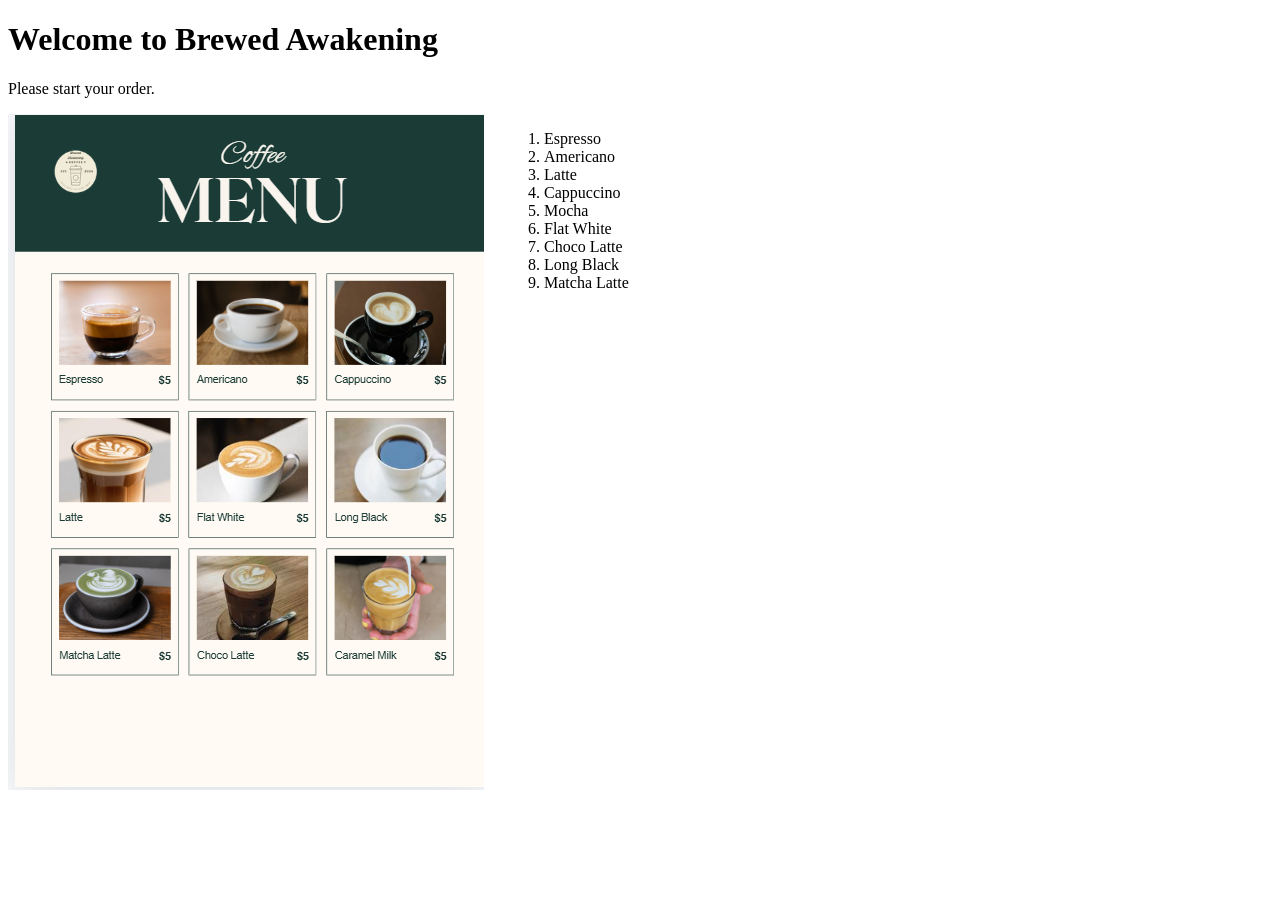
==== index.html @ 2a9653a7 "Jun 14, 2026, 11:03 PM" ====
<!DOCTYPE html>
<html>
<head>
<title>Brewed Awakening - Coffee Specialists</title>
</head>
<body>
<link rel="stylesheet" href="style.css">
<h1>Welcome to Brewed Awakening</h1>
<p>Please start your order.</p>
<div class="container">
<img src="Screenshot 2026-06-12 093751.png" alt="Brewed Awakening Menu">
<ol>
<li class="types">Espresso</li>
<li class="types">Americano</li>
<li class="types">Latte</li>
<li class="types">Cappuccino</li>
<li class="types">Mocha</li>
<li class="types">Flat White</li>
<li class="types">Choco Latte</li>
<li class="types">Long Black</li>
<li class="types">Matcha Latte</li>
</ol>
</div>

<script src="script.js"></script>
</body>
</html>
---- style.css ----
.container {
    display: flex;
    align-items: flex-start;
    gap: 20px;
    max-width: 1000px;
}

#types {
    padding: 200px;
}
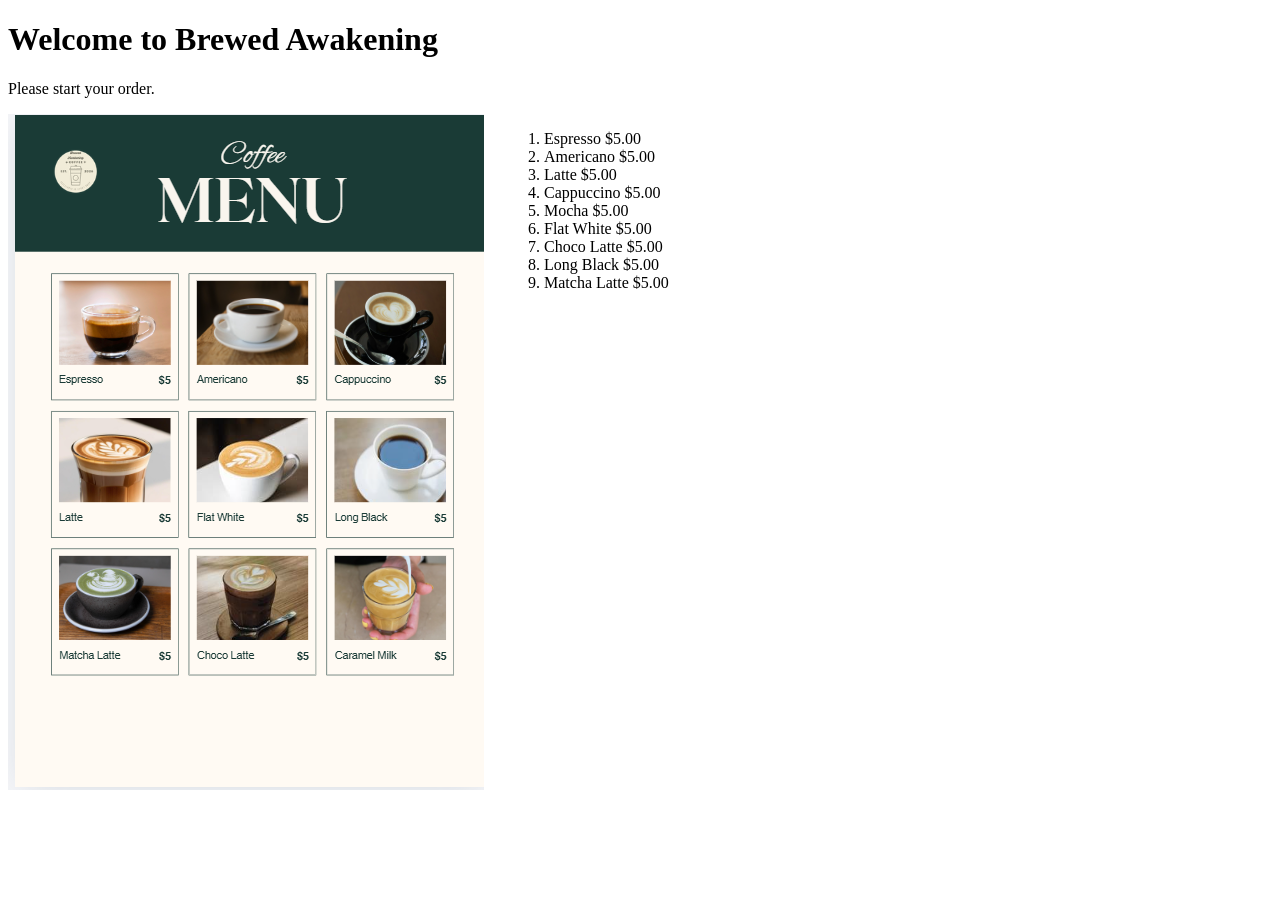
==== commit 896f63e4: "Jun 14, 2026, 11:04 PM" ====
--- a/index.html
+++ b/index.html
@@ -10,15 +10,15 @@
 <div class="container">
 <img src="Screenshot 2026-06-12 093751.png" alt="Brewed Awakening Menu">
 <ol>
-<li class="types">Espresso</li>
-<li class="types">Americano</li>
-<li class="types">Latte</li>
-<li class="types">Cappuccino</li>
-<li class="types">Mocha</li>
-<li class="types">Flat White</li>
-<li class="types">Choco Latte</li>
-<li class="types">Long Black</li>
-<li class="types">Matcha Latte</li>
+<li class="types">Espresso $5.00</li>
+<li class="types">Americano $5.00</li>
+<li class="types">Latte $5.00</li>
+<li class="types">Cappuccino $5.00</li>
+<li class="types">Mocha $5.00</li>
+<li class="types">Flat White $5.00</li>
+<li class="types">Choco Latte $5.00</li>
+<li class="types">Long Black $5.00</li>
+<li class="types">Matcha Latte $5.00</li>
 </ol>
 </div>
 
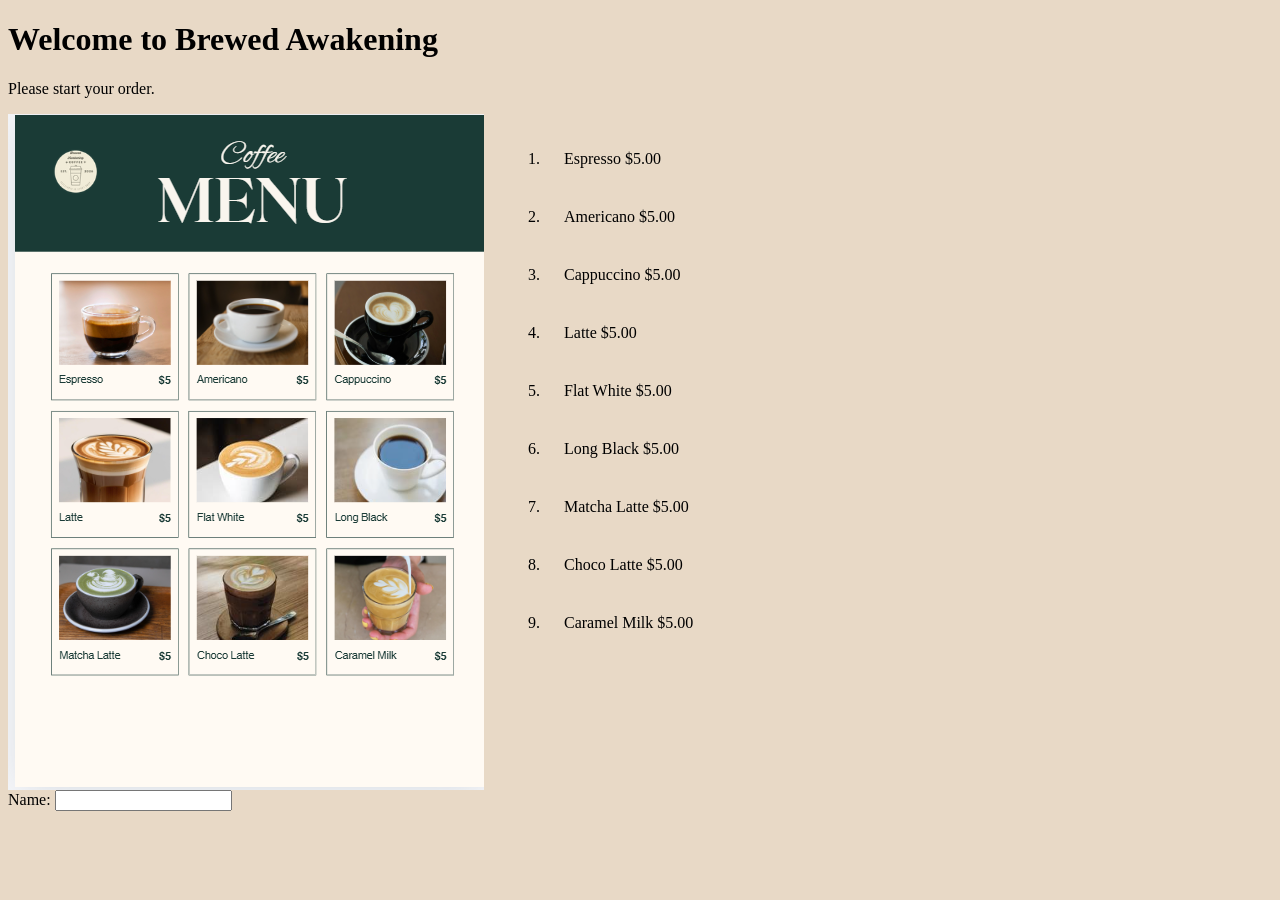
==== commit 3492ebb2: "Jun 21, 2026, 10:18 PM" ====
--- a/index.html
+++ b/index.html
@@ -10,18 +10,21 @@
 <div class="container">
 <img src="Screenshot 2026-06-12 093751.png" alt="Brewed Awakening Menu">
 <ol>
-<li class="types">Espresso $5.00</li>
-<li class="types">Americano $5.00</li>
-<li class="types">Latte $5.00</li>
-<li class="types">Cappuccino $5.00</li>
-<li class="types">Mocha $5.00</li>
-<li class="types">Flat White $5.00</li>
-<li class="types">Choco Latte $5.00</li>
-<li class="types">Long Black $5.00</li>
-<li class="types">Matcha Latte $5.00</li>
-</ol>
+  <li class="types">Espresso $5.00</li>
+  <li class="types">Americano $5.00</li>
+  <li class="types">Cappuccino $5.00</li>
+  <li class="types">Latte $5.00</li>
+  <li class="types">Flat White $5.00</li>
+  <li class="types">Long Black $5.00</li>
+  <li class="types">Matcha Latte $5.00</li>
+  <li class="types">Choco Latte $5.00</li>
+  <li class="types">Caramel Milk $5.00</li>
+  </ol>
 </div>
 
+<form onsubmit="return false;">
+  <label for=""nameField>Name:</label>
+  <input type="text" id="nameField" name="nameField" required>
 <script src="script.js"></script>
 </body>
 </html>
--- a/style.css
+++ b/style.css
@@ -5,6 +5,9 @@
     max-width: 1000px;
 }
 
-#types {
-    padding: 200px;
-}+.types {
+    padding: 20px;
+}
+head, body{
+    background-color: rgba(210, 180, 140, 0.493);
+ }
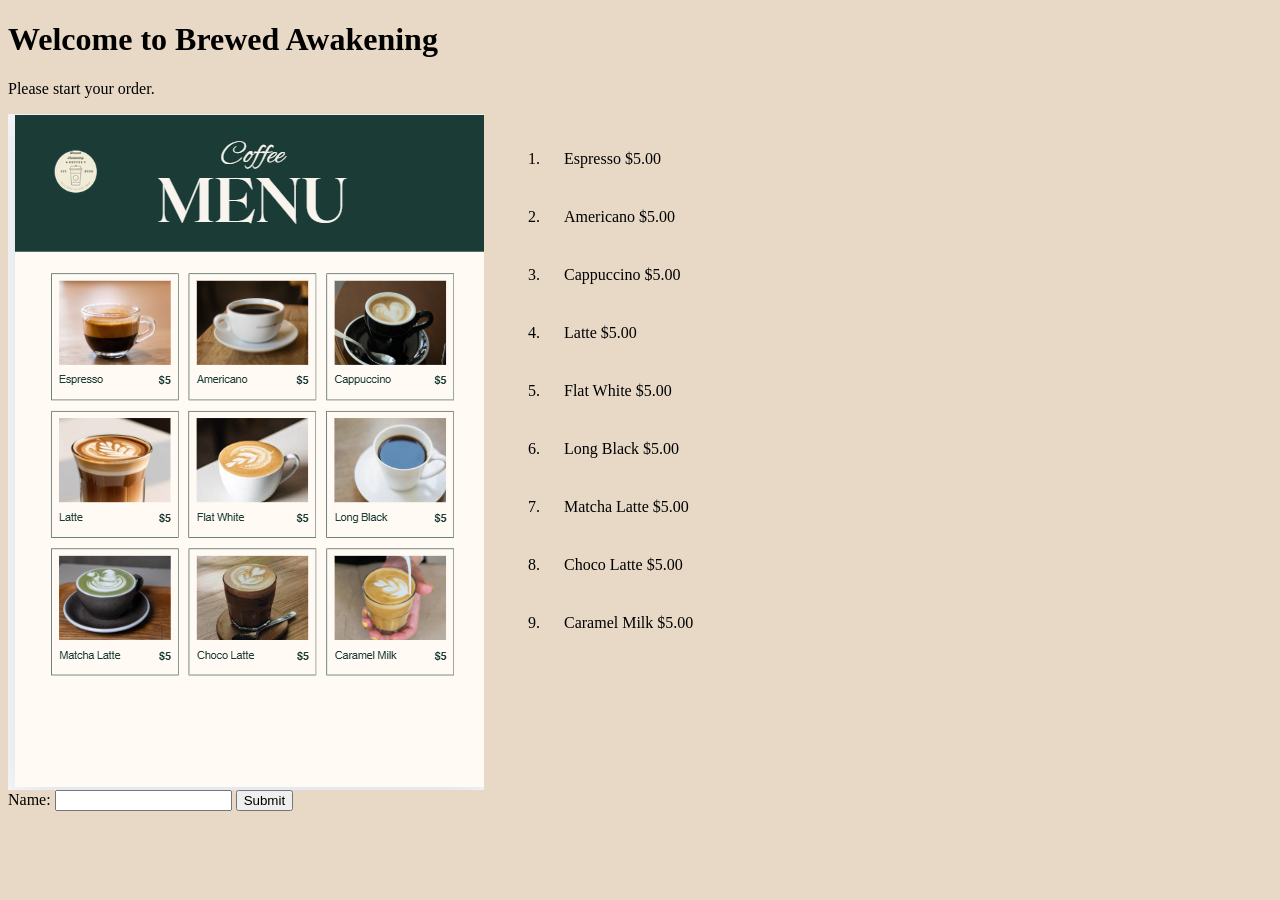
==== commit 5011212b: "Jun 21, 2026, 10:25 PM" ====
--- a/index.html
+++ b/index.html
@@ -25,6 +25,7 @@
 <form onsubmit="return false;">
   <label for=""nameField>Name:</label>
   <input type="text" id="nameField" name="nameField" required>
+  <input type="submit" onClick=getFormInput()>
 <script src="script.js"></script>
 </body>
 </html>
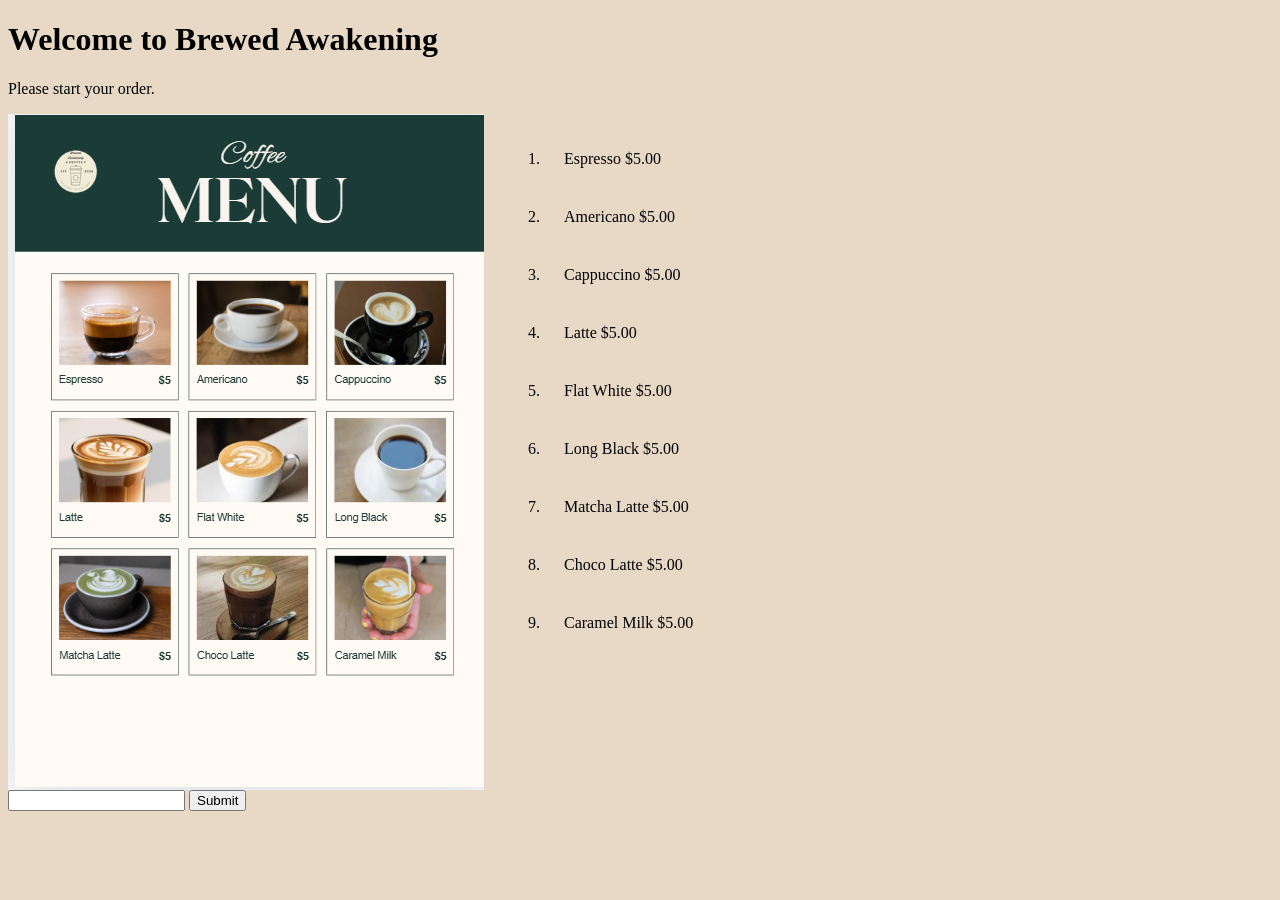
==== commit cee00485: "Jun 21, 2026, 10:35 PM" ====
--- a/index.html
+++ b/index.html
@@ -23,9 +23,8 @@
 </div>
 
 <form onsubmit="return false;">
-  <label for=""nameField>Name:</label>
-  <input type="text" id="nameField" name="nameField" required>
-  <input type="submit" onClick=getFormInput()>
+  <input type="text" Id="nameField" name="nameField" required>
+  <input type="submit" onClick="getFormInput()">
 <script src="script.js"></script>
 </body>
 </html>
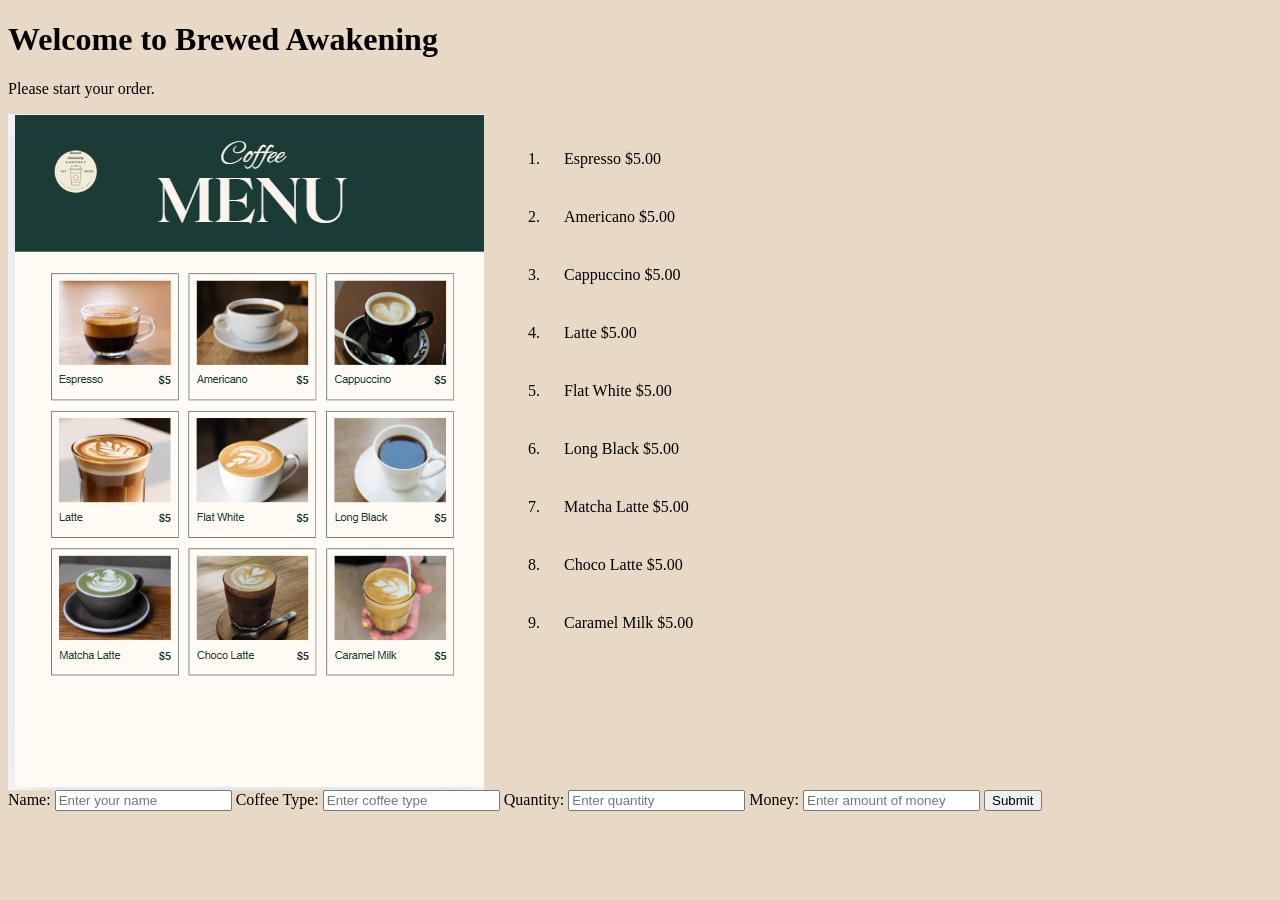
==== commit 8d7fc2de: "Jun 21, 2026, 10:41 PM" ====
--- a/index.html
+++ b/index.html
@@ -23,7 +23,14 @@
 </div>
 
 <form onsubmit="return false;">
-  <input type="text" Id="nameField" name="nameField" required>
+  <label for="nameField">Name:</label>
+  <input type="text" id="nameField" placeholder="Enter your name">
+  <label for="coffeeType">Coffee Type:</label>
+  <input type="text" id="coffeeType" placeholder="Enter coffee type">
+  <label for="quantity">Quantity:</label>
+  <input type="text" id="quantity" placeholder="Enter quantity">
+  <label for="money">Money:</label>
+  <input type="text" id="money" placeholder="Enter amount of money">
   <input type="submit" onClick="getFormInput()">
 <script src="script.js"></script>
 </body>
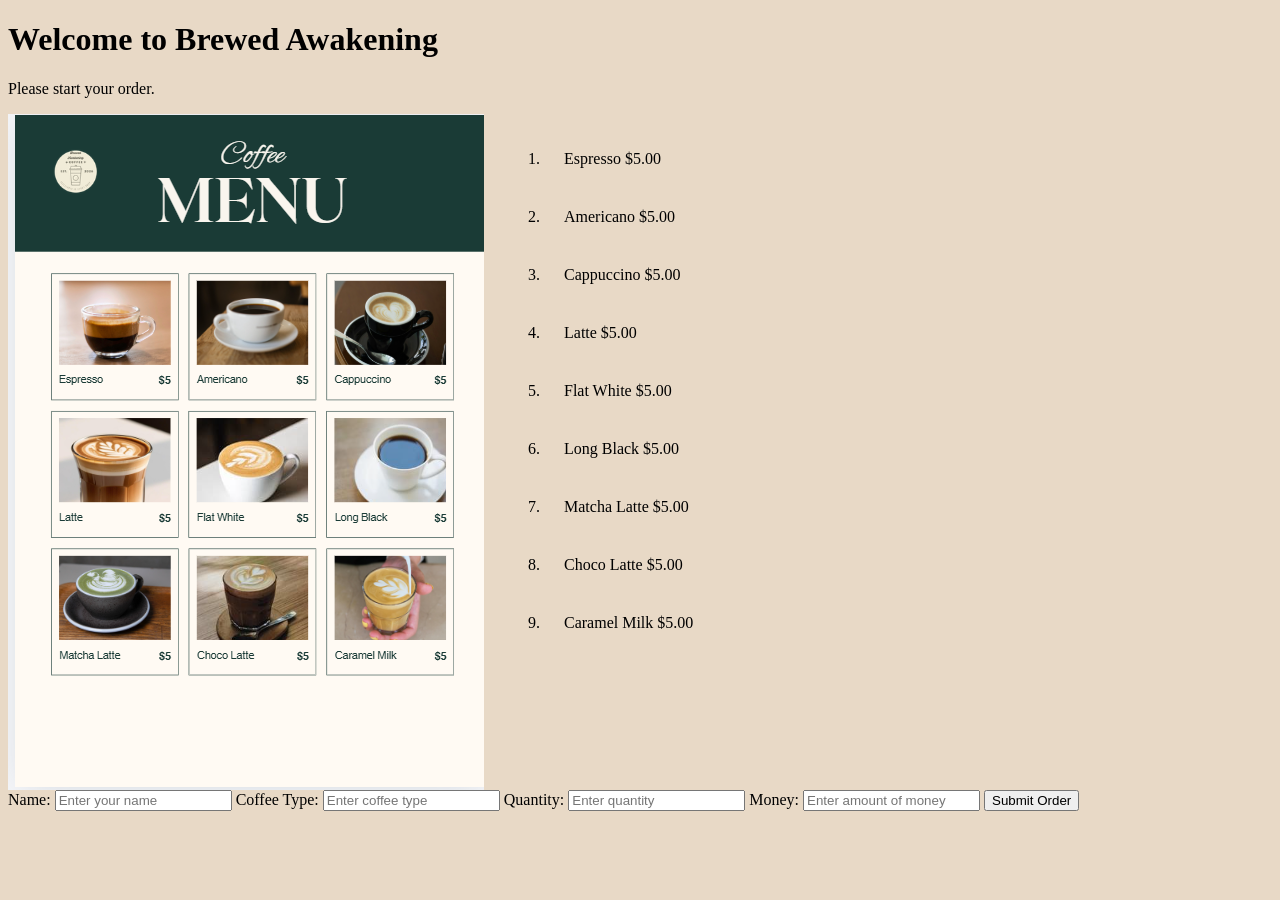
==== commit bc714bb2: "Jun 21, 2026, 10:44 PM" ====
--- a/index.html
+++ b/index.html
@@ -22,7 +22,7 @@
   </ol>
 </div>
 
-<form onsubmit="return false;">
+<form id="orderForm">
   <label for="nameField">Name:</label>
   <input type="text" id="nameField" placeholder="Enter your name">
   <label for="coffeeType">Coffee Type:</label>
@@ -31,7 +31,11 @@
   <input type="text" id="quantity" placeholder="Enter quantity">
   <label for="money">Money:</label>
   <input type="text" id="money" placeholder="Enter amount of money">
-  <input type="submit" onClick="getFormInput()">
+  <input type="submit" value="Submit Order">
+</form>
+
+<div id="output" style="display:none;"></div>
+
 <script src="script.js"></script>
 </body>
 </html>
